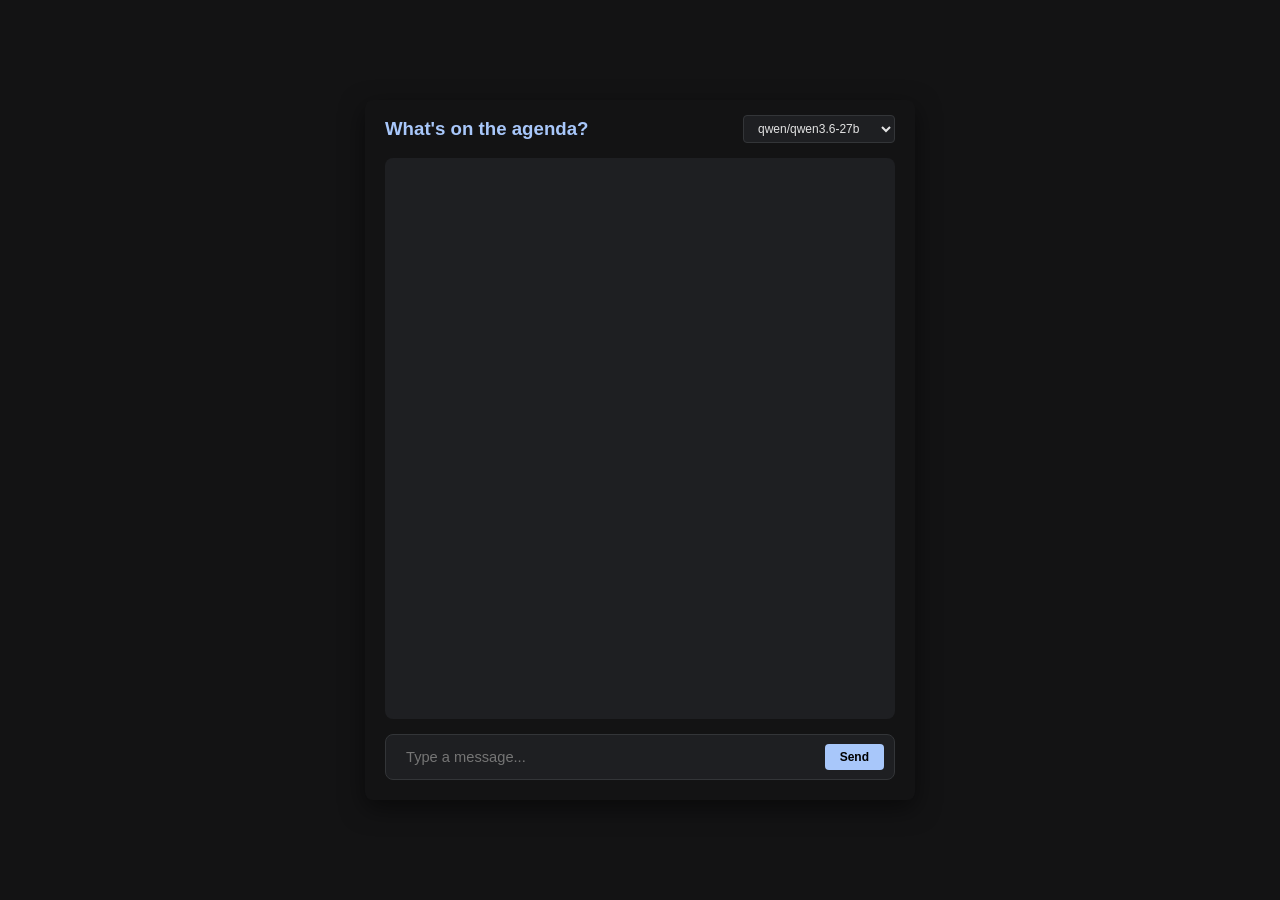
==== v1.html @ 92564391 "Create v1.html" ====
<!DOCTYPE html>
<html lang="en">
<head>
  <meta charset="UTF-8">
  <meta name="viewport" content="width=device-width, initial-scale=1.0">
  <title>Groq Multi-Turn AI</title>
  <style>
    :root {
      --bg-dark: #131314;
      --chat-bg: #1E1F22;
      --accent-color: #A8C7FA;
      --text-color: #E3E3E3;
      --muted-text: #8E918F;
      --ai-header: #7CACF8;
      --border-color: #333538;
    }

    * {
      box-sizing: border-box;
      margin: 0;
      padding: 0;
      font-family: 'Segoe UI', Tahoma, Geneva, Verdana, sans-serif;
    }

    body {
      background-color: var(--bg-dark);
      color: var(--text-color);
      display: flex;
      justify-content: center;
      align-items: center;
      height: 100vh;
    }

    .app-container {
      width: 550px;
      height: 700px;
      background-color: var(--bg-dark);
      display: flex;
      flex-direction: column;
      border-radius: 8px;
      overflow: hidden;
      box-shadow: 0 8px 24px rgba(0, 0, 0, 0.5);
    }

    /* Header */
    .header {
      padding: 15px 20px;
      display: flex;
      justify-content: space-between;
      align-items: center;
    }

    .header-title {
      font-size: 14pt;
      font-weight: bold;
      color: var(--accent-color);
    }

    .model-select {
      background-color: var(--chat-bg);
      color: var(--text-color);
      border: 1px solid var(--border-color);
      padding: 5px 10px;
      border-radius: 4px;
      font-size: 9pt;
      outline: none;
      cursor: pointer;
    }

    /* Chat Display Area */
    .chat-display {
      flex: 1;
      background-color: var(--chat-bg);
      margin: 0 20px 15px 20px;
      padding: 15px;
      border-radius: 8px;
      overflow-y: auto;
      font-size: 10pt;
      line-height: 1.5;
    }

    .msg-user-header {
      color: var(--accent-color);
      font-weight: bold;
      margin-top: 10px;
    }

    .msg-ai-header {
      color: var(--ai-header);
      font-weight: bold;
      margin-top: 10px;
    }

    .msg-thinking {
      color: var(--muted-text);
      font-style: italic;
      font-size: 9pt;
    }

    .msg-body {
      color: var(--text-color);
      margin-bottom: 15px;
      white-space: pre-wrap;
    }

    .msg-system-info {
      color: var(--muted-text);
      font-style: italic;
      font-size: 9pt;
      text-align: center;
      margin: 10px 0;
    }

    /* Input Frame */
    .input-frame {
      margin: 0 20px 20px 20px;
      background-color: var(--chat-bg);
      border: 1px solid var(--border-color);
      border-radius: 8px;
      display: flex;
      align-items: center;
      padding: 6px 10px;
    }

    .message-entry {
      flex: 1;
      background: transparent;
      border: none;
      color: var(--text-color);
      font-size: 11pt;
      padding: 8px 10px;
      outline: none;
    }

    .send-button {
      background-color: var(--accent-color);
      color: #000000;
      font-size: 9pt;
      font-weight: bold;
      border: none;
      padding: 6px 15px;
      border-radius: 4px;
      cursor: pointer;
      transition: background-color 0.2s;
    }

    .send-button:hover {
      background-color: #7CACF8;
    }
  </style>
</head>
<body>

  <div class="app-container">
    <div class="header">
      <div id="titleLabel" class="header-title"></div>
      <select id="modelSelect" class="model-select">
        <option value="qwen/qwen3.6-27b">qwen/qwen3.6-27b</option>
        <option value="openai/gpt-oss-120b">openai/gpt-oss-120b</option>
        <option value="openai/gpt-oss-20b">openai/gpt-oss-20b</option>
      </select>
    </div>

    <div id="chatDisplay" class="chat-display"></div>

    <div class="input-frame">
      <input type="text" id="messageEntry" class="message-entry" placeholder="Type a message..." />
      <button id="sendButton" class="send-button">Send</button>
    </div>
  </div>

  <script>
    // Decoded API key matching your Base64 string
    const API_KEY = atob('Z3NrX2lFdnhYR0gxNDR0bFkxNXdid3JXV0dkeWIzRllMSHpCd0hmNVhlOG9uYnVIc3ZXVnFHcnQ=');

    const TEXT_PROMPTS = [
      "What's on the agenda?",
      "What is on your mind?",
      "Fresh ideas? Ask away.",
      "Ready to brainstorm?",
      "What are we building today?",
      "What problem are we solving?"
    ];

    let currentModel = "qwen/qwen3.6-27b";
    let conversationHistory = [];

    // UI Elements
    const titleLabel = document.getElementById('titleLabel');
    const modelSelect = document.getElementById('modelSelect');
    const chatDisplay = document.getElementById('chatDisplay');
    const messageEntry = document.getElementById('messageEntry');
    const sendButton = document.getElementById('sendButton');

    // Init Header Title
    titleLabel.textContent = TEXT_PROMPTS[Math.floor(Math.random() * TEXT_PROMPTS.length)];

    // Model Switch Listener
    modelSelect.addEventListener('change', (e) => {
      currentModel = e.target.value;
      conversationHistory = [];
      appendSystemMessage(`--- Switched model to ${currentModel} (Chat reset) ---`);
    });

    // Send Handlers
    sendButton.addEventListener('click', sendMessage);
    messageEntry.addEventListener('keypress', (e) => {
      if (e.key === 'Enter') sendMessage();
    });

    function appendSystemMessage(text) {
      const div = document.createElement('div');
      div.className = 'msg-system-info';
      div.textContent = text;
      chatDisplay.appendChild(div);
      scrollToBottom();
    }

    function scrollToBottom() {
      chatDisplay.scrollTop = chatDisplay.scrollHeight;
    }

    async function sendMessage() {
      const text = messageEntry.value.trim();
      if (!text) return;

      // Render User Input
      const userHeader = document.createElement('div');
      userHeader.className = 'msg-user-header';
      userHeader.textContent = 'You';

      const userBody = document.createElement('div');
      userBody.className = 'msg-body';
      userBody.textContent = text;

      chatDisplay.appendChild(userHeader);
      chatDisplay.appendChild(userBody);

      // Render Thinking State
      const aiHeader = document.createElement('div');
      aiHeader.className = 'msg-ai-header';
      aiHeader.textContent = 'Groq ';

      const thinkingSpan = document.createElement('span');
      thinkingSpan.className = 'msg-thinking';
      thinkingSpan.textContent = 'thinking...';
      aiHeader.appendChild(thinkingSpan);

      chatDisplay.appendChild(aiHeader);
      scrollToBottom();

      messageEntry.value = '';

      // API Call Execution
      const startTime = performance.now();
      conversationHistory.push({ role: 'user', content: text });

      try {
        const response = await fetch('https://api.groq.com/openai/v1/chat/completions', {
          method: 'POST',
          headers: {
            'Content-Type': 'application/json',
            'Authorization': `Bearer ${API_KEY}`
          },
          body: JSON.stringify({
            model: currentModel,
            messages: conversationHistory
          })
        });

        const elapsedSeconds = ((performance.now() - startTime) / 1000).toFixed(2);
        const data = await response.json();

        if (!response.ok) {
          throw new Error(data.error?.message || 'API Request Failed');
        }

        const responseText = data.choices[0]?.message?.content || 'No response generated.';
        conversationHistory.push({ role: 'assistant', content: responseText });

        // Update thinking indicator with time elapsed
        thinkingSpan.textContent = `(${elapsedSeconds}s)`;

        // Append AI Body
        const aiBody = document.createElement('div');
        aiBody.className = 'msg-body';
        aiBody.textContent = responseText;
        chatDisplay.appendChild(aiBody);

      } catch (err) {
        const elapsedSeconds = ((performance.now() - startTime) / 1000).toFixed(2);

        // Remove failed user turn from history array
        if (conversationHistory.length > 0 && conversationHistory[conversationHistory.length - 1].role === 'user') {
          conversationHistory.pop();
        }

        thinkingSpan.textContent = `(${elapsedSeconds}s)`;

        const errorBody = document.createElement('div');
        errorBody.className = 'msg-body';
        errorBody.textContent = `Error: ${err.message}`;
        chatDisplay.appendChild(errorBody);
      }

      scrollToBottom();
    }
  </script>
</body>
</html>
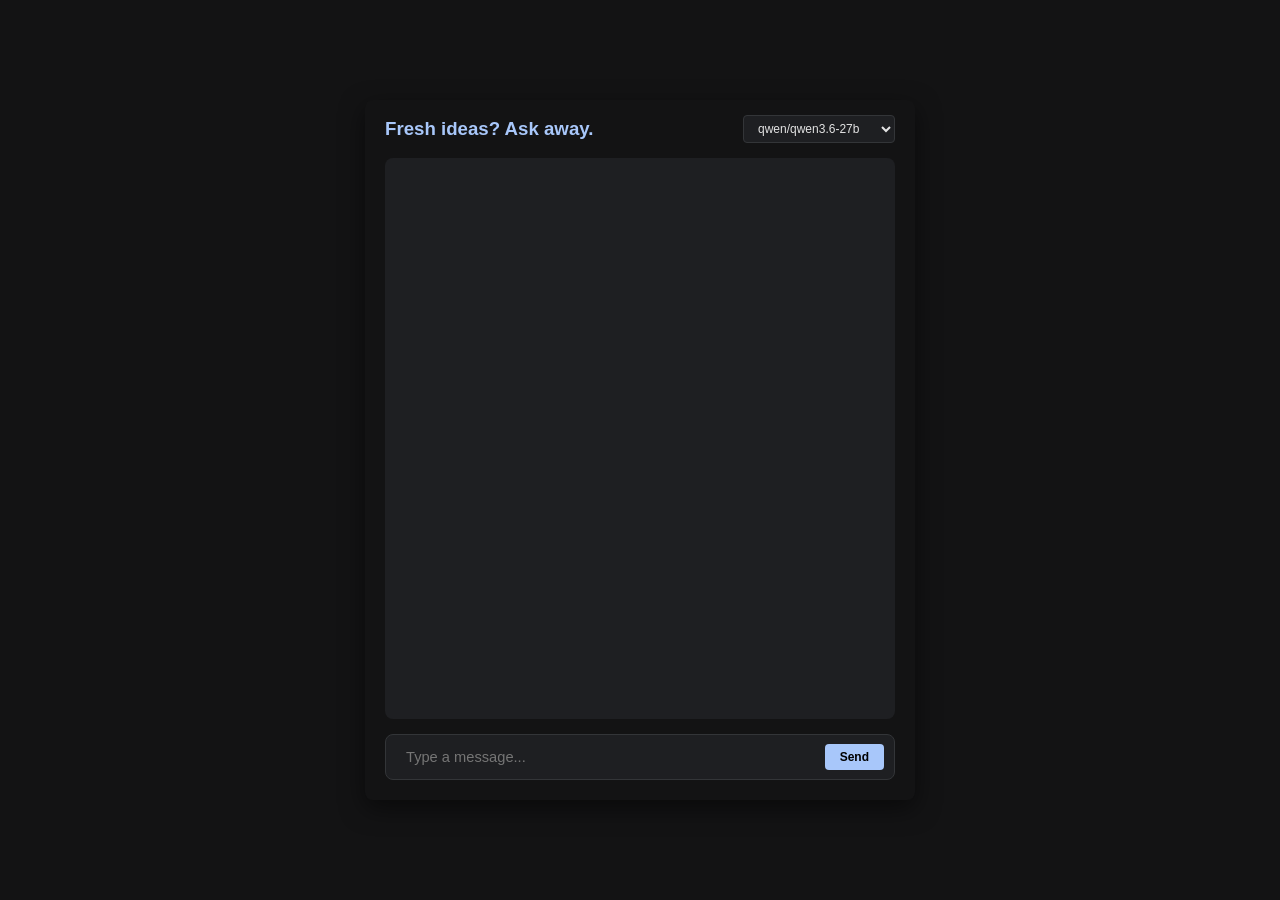
==== commit 4ac41de4: "Update v1.html Removed API KEY" ====
--- a/v1.html
+++ b/v1.html
@@ -170,7 +170,6 @@
   </div>
 
   <script>
-    // Decoded API key matching your Base64 string
     const API_KEY = atob('Z3NrX2lFdnhYR0gxNDR0bFkxNXdid3JXV0dkeWIzRllMSHpCd0hmNVhlOG9uYnVIc3ZXVnFHcnQ=');
 
     const TEXT_PROMPTS = [
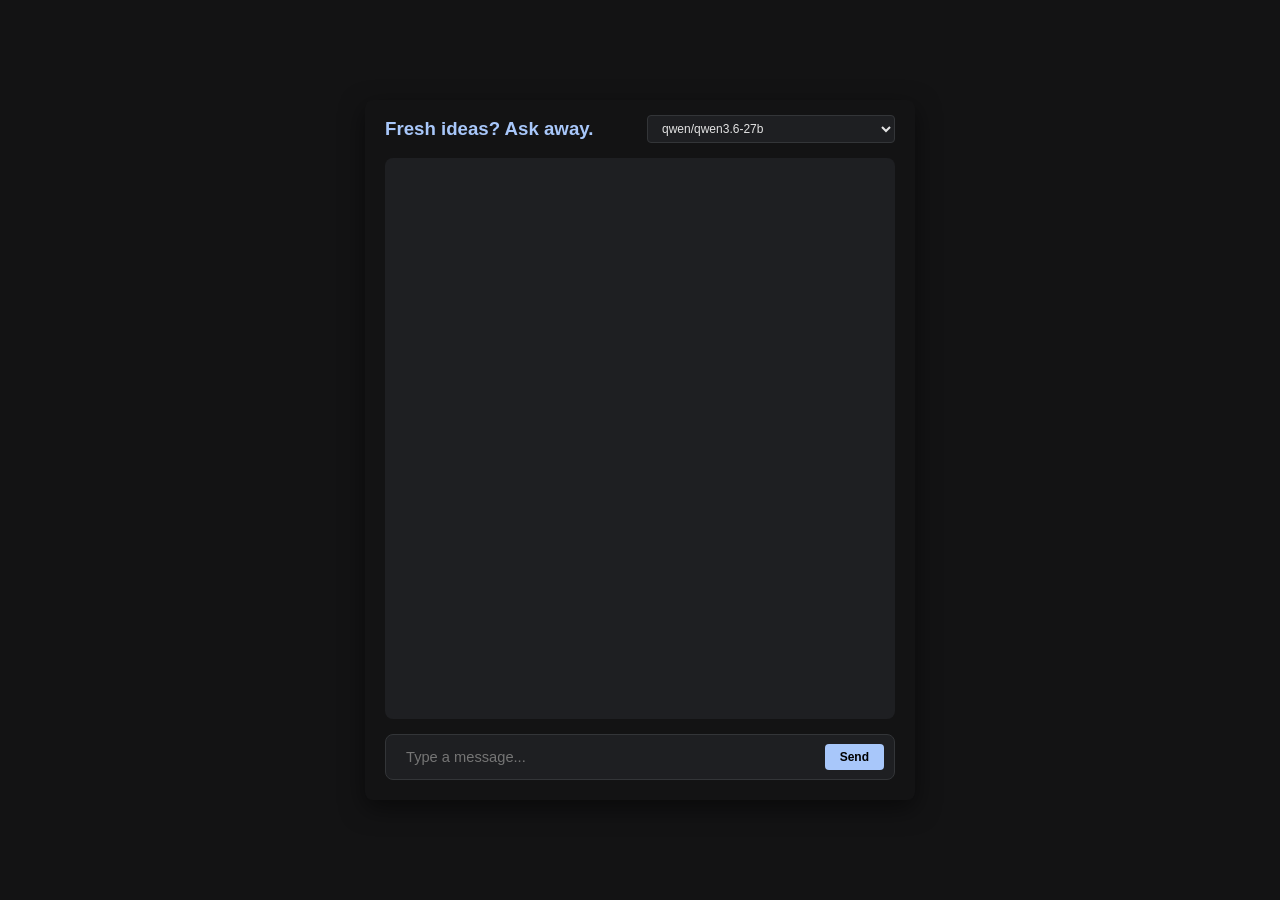
==== commit f0408dc2: "Update v1.html" ====
--- a/v1.html
+++ b/v1.html
@@ -158,6 +158,8 @@
         <option value="qwen/qwen3.6-27b">qwen/qwen3.6-27b</option>
         <option value="openai/gpt-oss-120b">openai/gpt-oss-120b</option>
         <option value="openai/gpt-oss-20b">openai/gpt-oss-20b</option>
+        <option value="meta-llama/llama-prompt-guard-2-22m">meta-llama/llama-prompt-guard-2-22m</option>
+        <option value="meta-llama/llama-prompt-guard-2-86m">meta-llama/llama-prompt-guard-2-86m</option>
       </select>
     </div>
 
@@ -170,8 +172,10 @@
   </div>
 
   <script>
-    const API_KEY = atob('Z3NrX2lFdnhYR0gxNDR0bFkxNXdid3JXV0dkeWIzRllMSHpCd0hmNVhlOG9uYnVIc3ZXVnFHcnQ=');
-
+    // Encoded Base64 string for the new key
+    const ENCODED_KEY = 'Z3NrX0U4dmtUVFRsRHNDc29Kc2RUaE5BV0dkeWIzRllMExVwOE5rYXkyWDFPOGpoNURyQWNMQ28=';
+    const API_KEY = atob(ENCODED_KEY);
+    
     const TEXT_PROMPTS = [
       "What's on the agenda?",
       "What is on your mind?",
@@ -227,7 +231,7 @@
       const userHeader = document.createElement('div');
       userHeader.className = 'msg-user-header';
       userHeader.textContent = 'You';
-
+      
       const userBody = document.createElement('div');
       userBody.className = 'msg-body';
       userBody.textContent = text;
@@ -288,14 +292,14 @@
 
       } catch (err) {
         const elapsedSeconds = ((performance.now() - startTime) / 1000).toFixed(2);
-
+        
         // Remove failed user turn from history array
         if (conversationHistory.length > 0 && conversationHistory[conversationHistory.length - 1].role === 'user') {
           conversationHistory.pop();
         }
 
         thinkingSpan.textContent = `(${elapsedSeconds}s)`;
-
+        
         const errorBody = document.createElement('div');
         errorBody.className = 'msg-body';
         errorBody.textContent = `Error: ${err.message}`;
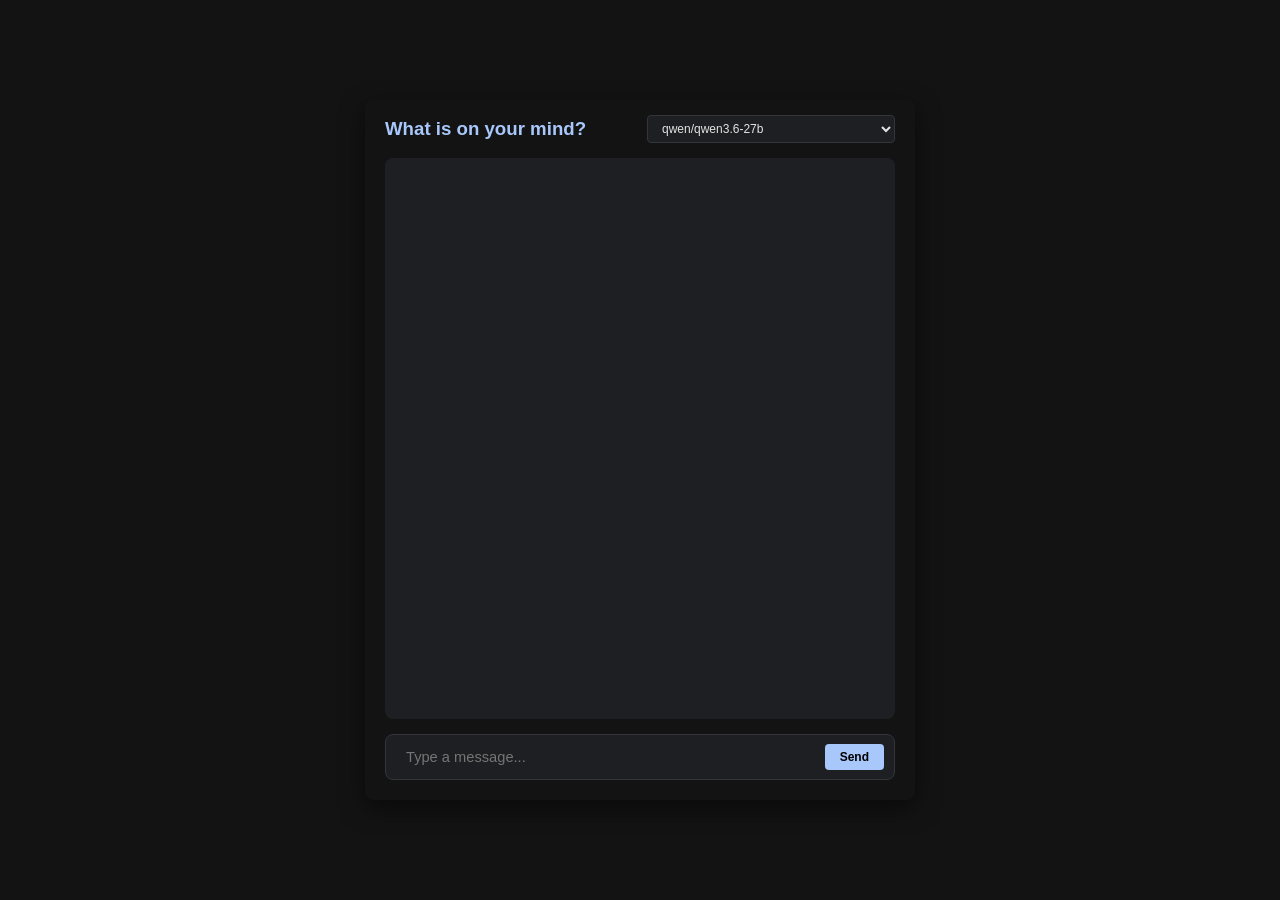
==== commit bdfdc87b: "Update v1.html" ====
--- a/v1.html
+++ b/v1.html
@@ -172,9 +172,8 @@
   </div>
 
   <script>
-    // Encoded Base64 string for the new key
-    const ENCODED_KEY = 'Z3NrX0U4dmtUVFRsRHNDc29Kc2RUaE5BV0dkeWIzRllMExVwOE5rYXkyWDFPOGpoNURyQWNMQ28=';
-    const API_KEY = atob(ENCODED_KEY);
+    // Decoded API key matching your Base64 string
+    const API_KEY = atob('Z3NrX2lFdnhYR0gxNDR0bFkxNXdid3JXV0dkeWIzRllMSHpCd0hmNVhlOG9uYnVIc3ZXVnFHcnQ=');
     
     const TEXT_PROMPTS = [
       "What's on the agenda?",
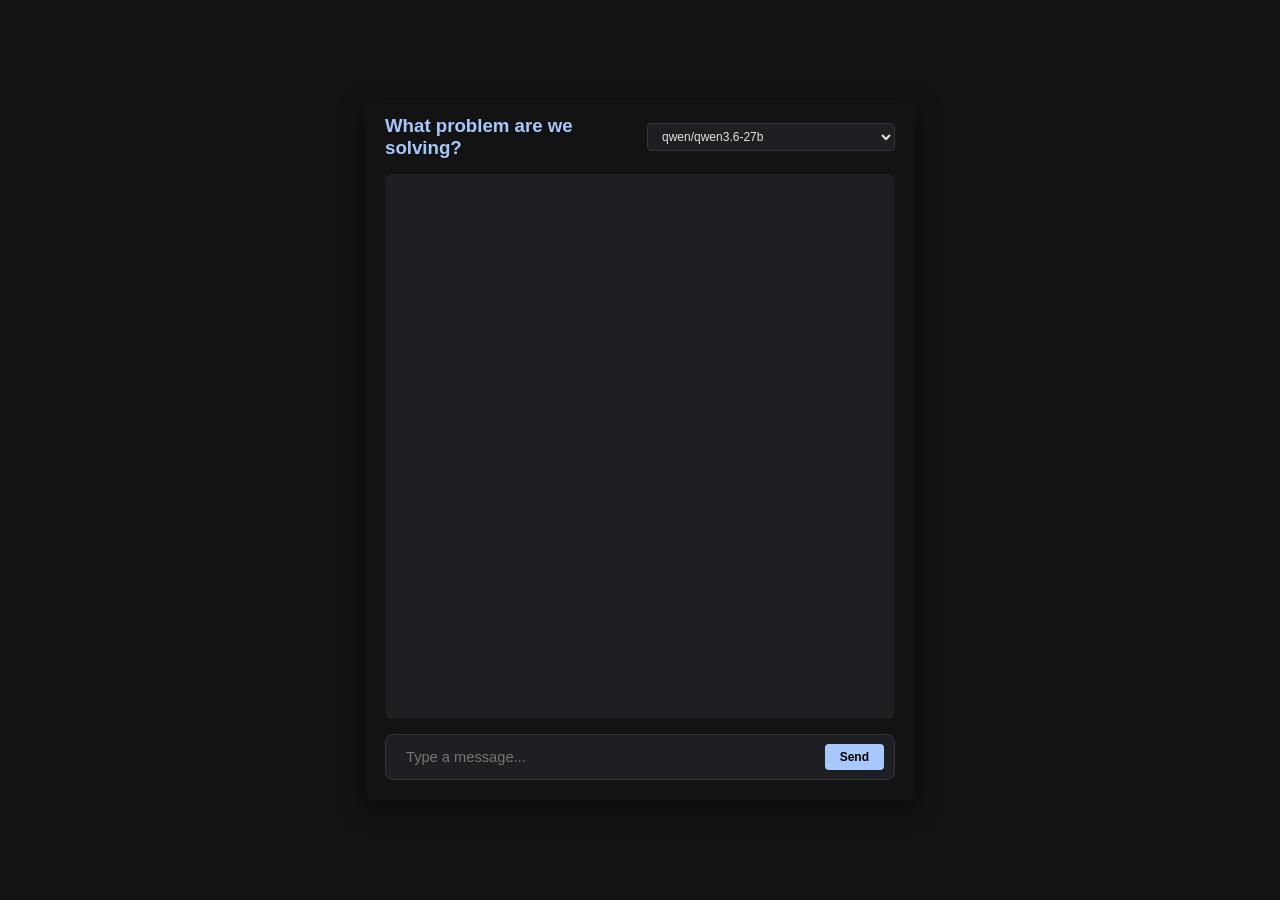
==== commit c20e50f3: "Update v1.html" ====
--- a/v1.html
+++ b/v1.html
@@ -172,8 +172,9 @@
   </div>
 
   <script>
-    // Decoded API key matching your Base64 string
-    const API_KEY = atob('Z3NrX2lFdnhYR0gxNDR0bFkxNXdid3JXV0dkeWIzRllMSHpCd0hmNVhlOG9uYnVIc3ZXVnFHcnQ=');
+    // Updated Base64 key string
+    const ENCODED_KEY = 'Z3NrXzZkYUpScGN4R3ZGbWFDd29ZTXlGV0dkeWIzRllOakUwMkFLOUxuRWRWNUVUeEhuTWZiVWM=';
+    const API_KEY = atob(ENCODED_KEY);
     
     const TEXT_PROMPTS = [
       "What's on the agenda?",
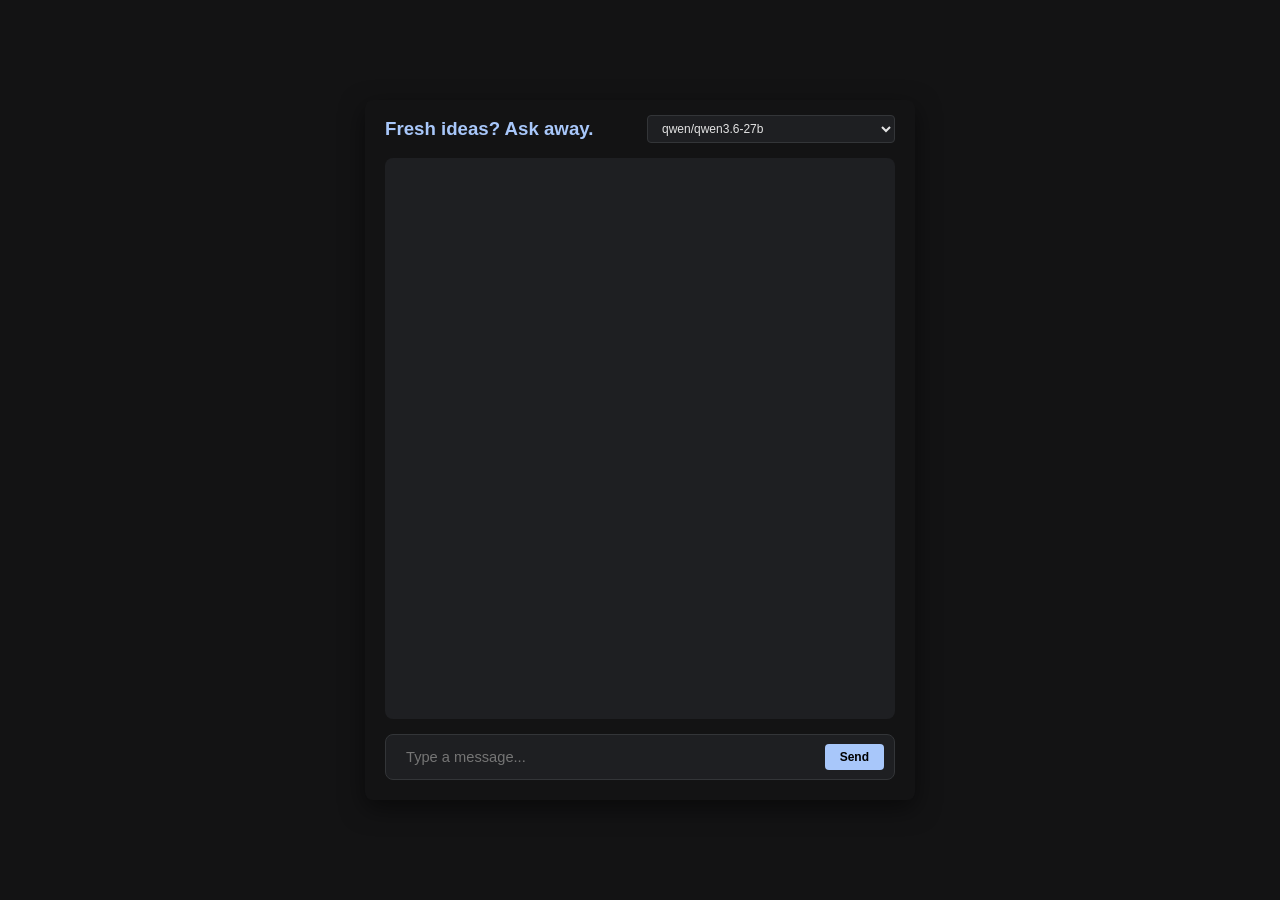
==== commit dd805105: "Update v1.html" ====
--- a/v1.html
+++ b/v1.html
@@ -174,7 +174,7 @@
   <script>
     // Updated Base64 key string
     const ENCODED_KEY = 'Z3NrXzZkYUpScGN4R3ZGbWFDd29ZTXlGV0dkeWIzRllOakUwMkFLOUxuRWRWNUVUeEhuTWZiVWM=';
-    const API_KEY = atob(ENCODED_KEY);
+    const API_KEY = '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';
     
     const TEXT_PROMPTS = [
       "What's on the agenda?",
